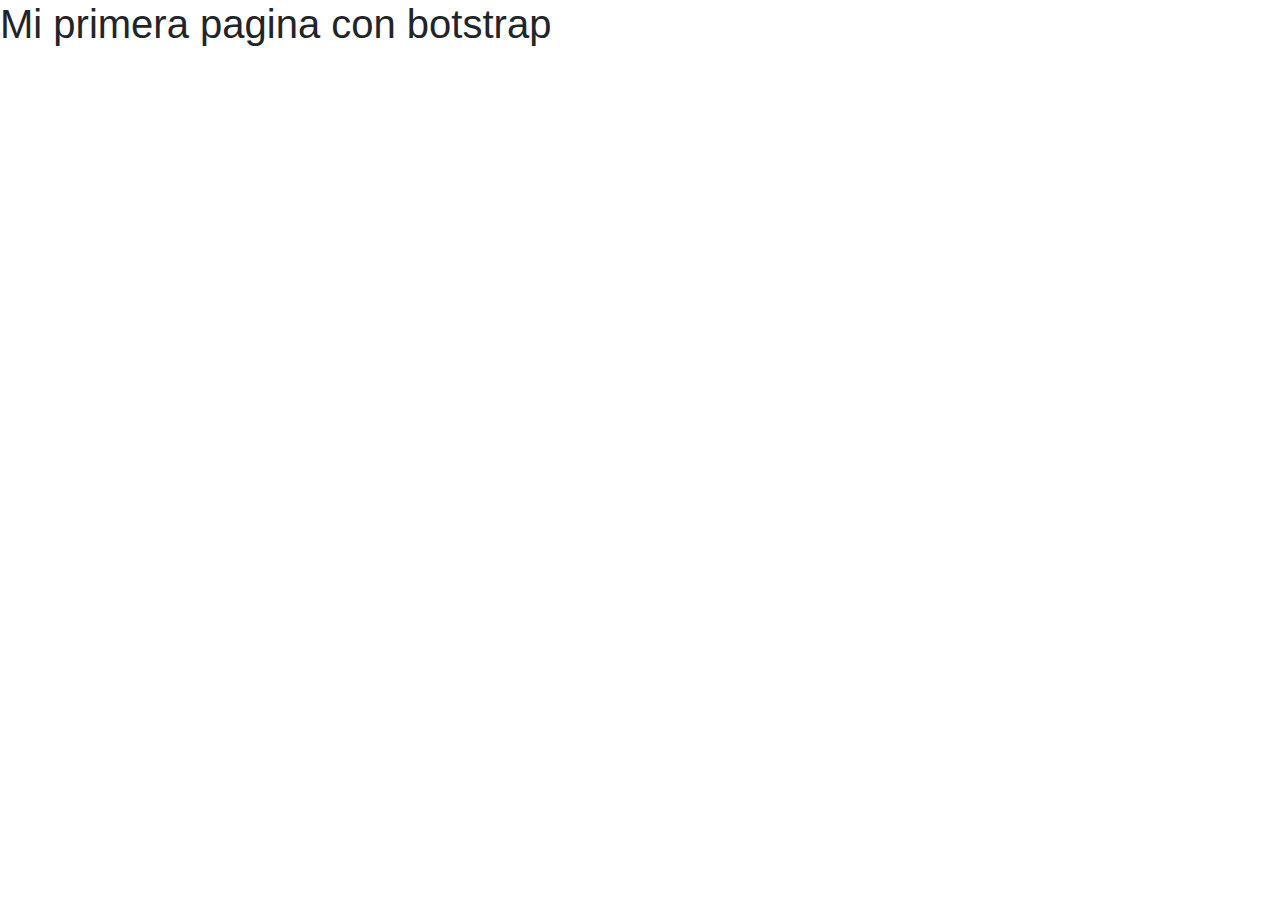
==== bootstrapejemplo.html @ 8c164c1c "relativas y posiciones" ====
<!DOCTYPE html>
<html lang="en">
<head>
    <meta charset="UTF-8">
    <meta name="viewport" content="width=device-width, initial-scale=1.0">
    <link rel="stylesheet" href="https://stackpath.bootstrapcdn.com/bootstrap/4.5.2/css/bootstrap.min.css" integrity="sha384-JcKb8q3iqJ61gNV9KGb8thSsNjpSL0n8PARn9HuZOnIxN0hoP+VmmDGMN5t9UJ0Z" crossorigin="anonymous">
    <title>botstrap</title>
</head>
<body>
    
    <header>
    <h1>Mi primera pagina con botstrap</h1>
    </header>

    <main>

    </main>

    <footer>

    </footer>
    
    <script src="https://code.jquery.com/jquery-3.5.1.slim.min.js" integrity="sha384-DfXdz2htPH0lsSSs5nCTpuj/zy4C+OGpamoFVy38MVBnE+IbbVYUew+OrCXaRkfj" crossorigin="anonymous"></script>
    <script src="https://cdn.jsdelivr.net/npm/popper.js@1.16.1/dist/umd/popper.min.js" integrity="sha384-9/reFTGAW83EW2RDu2S0VKaIzap3H66lZH81PoYlFhbGU+6BZp6G7niu735Sk7lN" crossorigin="anonymous"></script>
    <script src="https://stackpath.bootstrapcdn.com/bootstrap/4.5.2/js/bootstrap.min.js" integrity="sha384-B4gt1jrGC7Jh4AgTPSdUtOBvfO8shuf57BaghqFfPlYxofvL8/KUEfYiJOMMV+rV" crossorigin="anonymous"></script>    
</body>
</html>
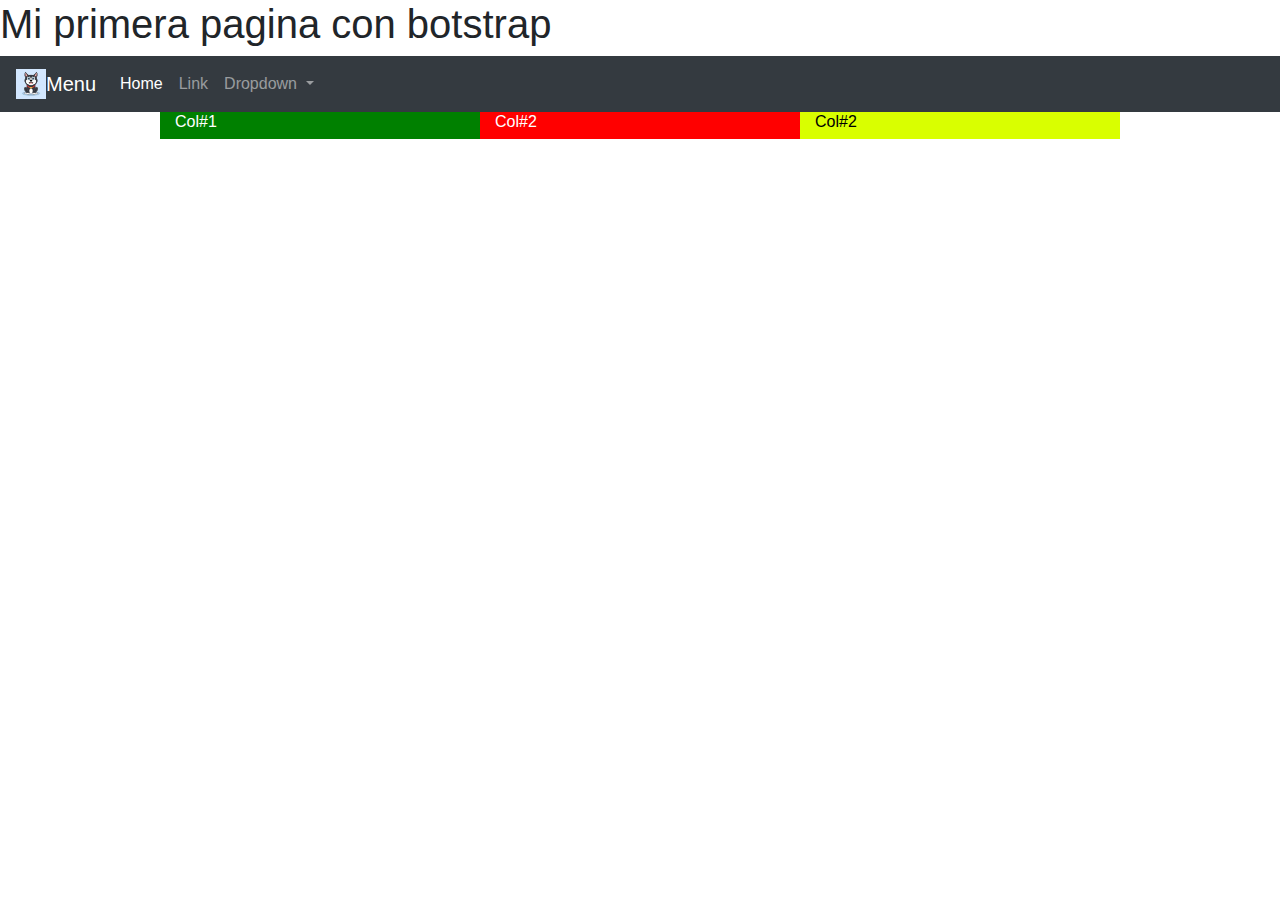
==== commit 461d0461: "menus en bootstrap" ====
--- a/bootstrapejemplo.html
+++ b/bootstrapejemplo.html
@@ -4,15 +4,71 @@
     <meta charset="UTF-8">
     <meta name="viewport" content="width=device-width, initial-scale=1.0">
     <link rel="stylesheet" href="https://stackpath.bootstrapcdn.com/bootstrap/4.5.2/css/bootstrap.min.css" integrity="sha384-JcKb8q3iqJ61gNV9KGb8thSsNjpSL0n8PARn9HuZOnIxN0hoP+VmmDGMN5t9UJ0Z" crossorigin="anonymous">
+    <link rel="stylesheet" href="estilosboostrap.css">
     <title>botstrap</title>
 </head>
 <body>
     
     <header>
     <h1>Mi primera pagina con botstrap</h1>
+
+    <nav class="navbar navbar-expand-lg navbar-dark bg-dark"> <!--si quiero cambiar el fonso del menu se quita el bg y se pone una clase css que yo quiera.-->
+        <img src="img/images.jpg" width="30" height="30" alt="" loading="lazy">
+        <a class="navbar-brand" href="index.html">Menu</a>
+        <button class="navbar-toggler" type="button" data-toggle="collapse" data-target="#navbarSupportedContent" aria-controls="navbarSupportedContent" aria-expanded="false" aria-label="Toggle navigation">
+          <span class="navbar-toggler-icon"></span>
+        </button>
+      
+        <div class="collapse navbar-collapse" id="navbarSupportedContent">
+          <ul class="navbar-nav mr-auto">
+            <li class="nav-item active"> <!--el active mantiene la letra encendida-->
+              <a class="nav-link" href="#">Home <span class="sr-only">(current)</span></a>
+            </li>
+            <li class="nav-item">
+              <a class="nav-link" href="#">Link</a>
+            </li>
+            <li class="nav-item dropdown">
+              <a class="nav-link dropdown-toggle" href="#" id="navbarDropdown" role="button" data-toggle="dropdown" aria-haspopup="true" aria-expanded="false">
+                Dropdown
+              </a>
+              <div class="dropdown-menu" aria-labelledby="navbarDropdown">
+                <a class="dropdown-item" href="#">Action</a>
+                <a class="dropdown-item" href="#">Another action</a>
+                <div class="dropdown-divider"></div>
+                <a class="dropdown-item" href="#">Something else here</a>
+              </div>
+            </li>
+          </ul>
+        </div>
+      </nav>
+
     </header>
 
     <main>
+
+        <div class="container-fluid">
+
+            <div class="row justify-content-center"> <!--centra las filas en la pantalla-->
+
+                <div class="col-12 col-md-3 color"> <!--la palabra col-1 da el ancho de la columna, puede ser de 1 a 12, recordar que no mas de 12 columnas-->
+
+                    <h6>Col#1</h6>
+
+                </div>
+                <div class="col-12 col-md-3 color2"> <!--col-12: define a tamaños pequeños 12, col-md-4: define a los tamaños medianos 4-->
+
+                    <h6>Col#2</h6>
+
+                </div>
+                <div class="col-12 col-md-3 color3">
+
+                    <h6>Col#2</h6>
+
+                </div>
+
+            </div>
+
+        </div>
 
     </main>
 
@@ -22,6 +78,6 @@
     
     <script src="https://code.jquery.com/jquery-3.5.1.slim.min.js" integrity="sha384-DfXdz2htPH0lsSSs5nCTpuj/zy4C+OGpamoFVy38MVBnE+IbbVYUew+OrCXaRkfj" crossorigin="anonymous"></script>
     <script src="https://cdn.jsdelivr.net/npm/popper.js@1.16.1/dist/umd/popper.min.js" integrity="sha384-9/reFTGAW83EW2RDu2S0VKaIzap3H66lZH81PoYlFhbGU+6BZp6G7niu735Sk7lN" crossorigin="anonymous"></script>
-    <script src="https://stackpath.bootstrapcdn.com/bootstrap/4.5.2/js/bootstrap.min.js" integrity="sha384-B4gt1jrGC7Jh4AgTPSdUtOBvfO8shuf57BaghqFfPlYxofvL8/KUEfYiJOMMV+rV" crossorigin="anonymous"></script>    
+    <script src="https://stackpath.bootstrapcdn.com/bootstrap/4.5.2/js/bootstrap.min.js" integrity="sha384-B4gt1jrGC7Jh4AgTPSdUtOBvfO8shuf57BaghqFfPlYxofvL8/KUEfYiJOMMV+rV" crossorigin="anonymous"></script>
 </body>
 </html>--- a/estilosboostrap.css
+++ b/estilosboostrap.css
@@ -0,0 +1,14 @@
+.color{
+    background-color: green;
+    color: white;
+}
+
+.color2{
+    background-color: rgb(255, 0, 0);
+    color: white;
+}
+
+.color3{
+    background-color: rgb(217, 255, 0);
+    color: rgb(0, 0, 0);
+}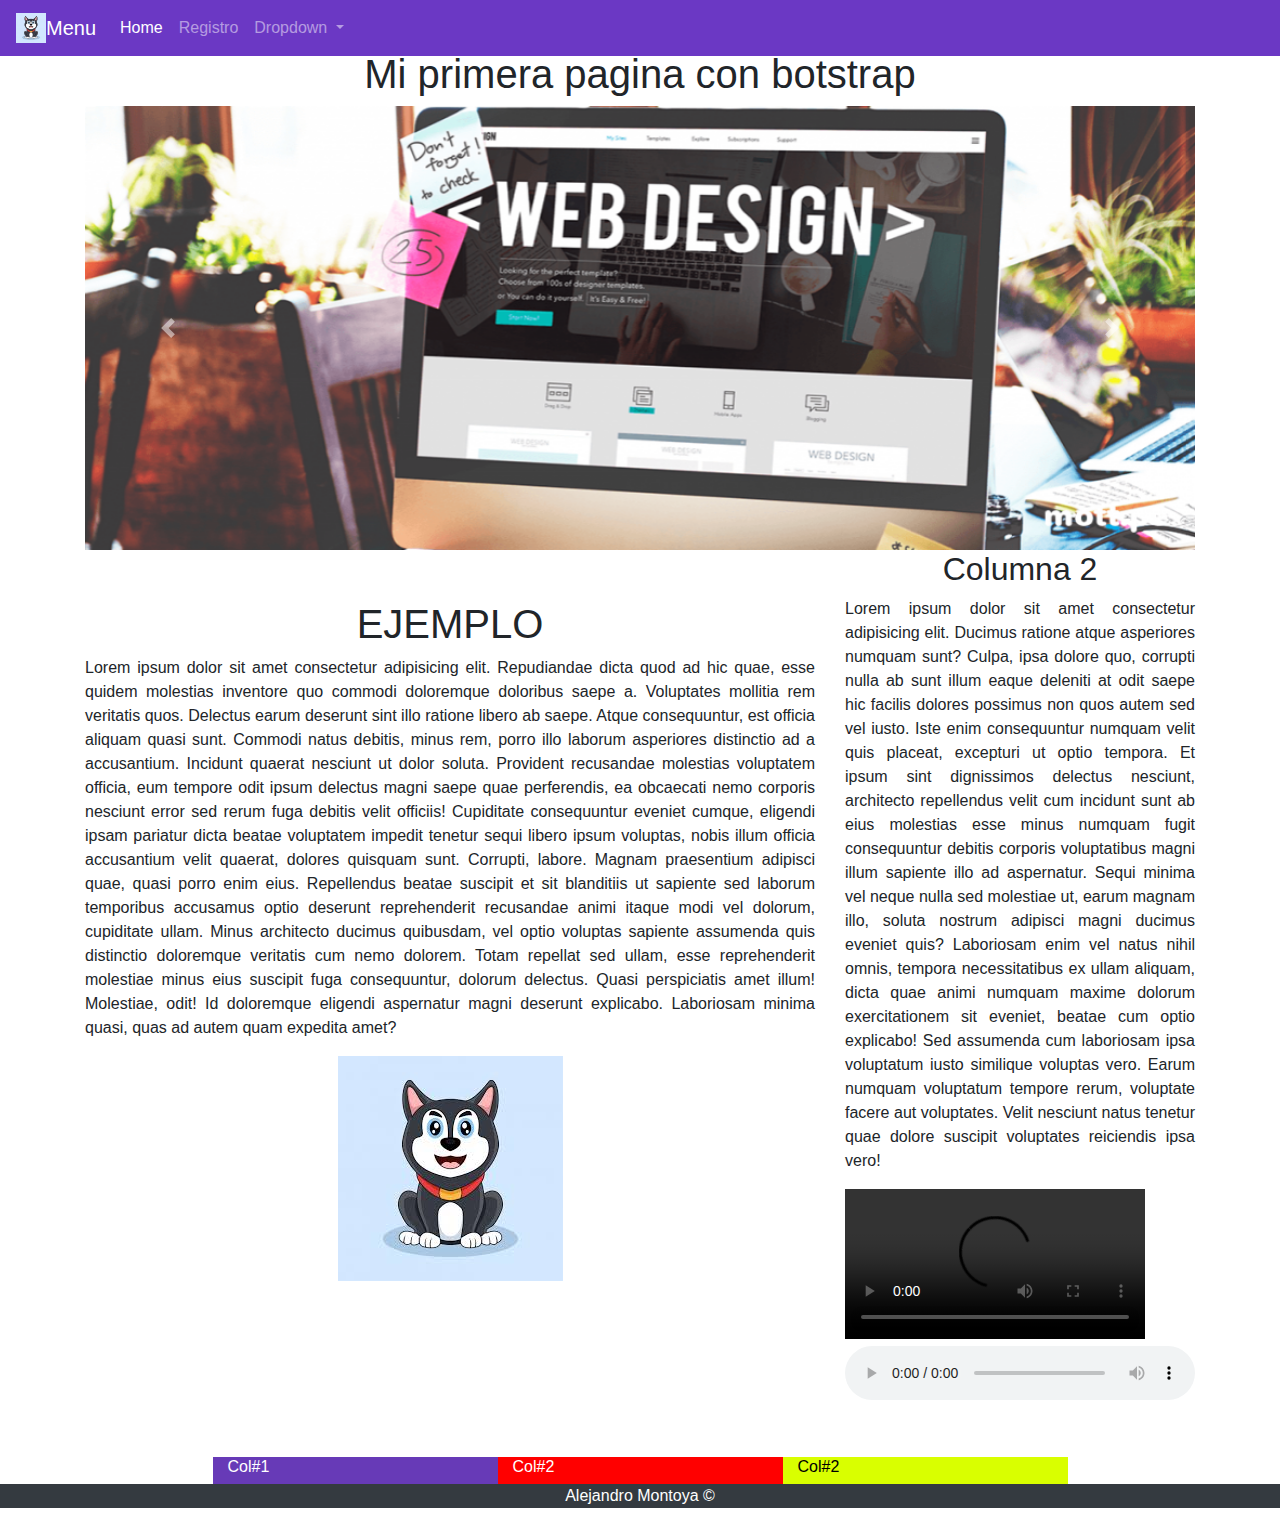
==== commit cbb73739: "nuevos temas de bootstrap" ====
--- a/bootstrapejemplo.html
+++ b/bootstrapejemplo.html
@@ -10,22 +10,20 @@
 <body>
     
     <header>
-    <h1>Mi primera pagina con botstrap</h1>
-
-    <nav class="navbar navbar-expand-lg navbar-dark bg-dark"> <!--si quiero cambiar el fonso del menu se quita el bg y se pone una clase css que yo quiera.-->
+    <nav class="navbar navbar-expand-lg navbar-dark banner fixed-top"> <!--si quiero cambiar el fonso del menu se quita el bg y se pone una clase css que yo quiera.--><!--fixed-top sirve apra dejar anclado la barra de navegacion-->
         <img src="img/images.jpg" width="30" height="30" alt="" loading="lazy">
         <a class="navbar-brand" href="index.html">Menu</a>
         <button class="navbar-toggler" type="button" data-toggle="collapse" data-target="#navbarSupportedContent" aria-controls="navbarSupportedContent" aria-expanded="false" aria-label="Toggle navigation">
           <span class="navbar-toggler-icon"></span>
         </button>
-      
+
         <div class="collapse navbar-collapse" id="navbarSupportedContent">
           <ul class="navbar-nav mr-auto">
             <li class="nav-item active"> <!--el active mantiene la letra encendida-->
               <a class="nav-link" href="#">Home <span class="sr-only">(current)</span></a>
             </li>
             <li class="nav-item">
-              <a class="nav-link" href="#">Link</a>
+              <a class="nav-link" href="registro.html">Registro</a>
             </li>
             <li class="nav-item dropdown">
               <a class="nav-link dropdown-toggle" href="#" id="navbarDropdown" role="button" data-toggle="dropdown" aria-haspopup="true" aria-expanded="false">
@@ -41,12 +39,59 @@
           </ul>
         </div>
       </nav>
-
+      <h1>Mi primera pagina con botstrap</h1>
     </header>
 
     <main>
 
-        <div class="container-fluid">
+      <div class="container">
+        <div class="row">
+          <div class="col-12">
+            <div id="carouselExampleFade" class="carousel slide carousel-fade" data-ride="carousel"> <!--si el carrusel se mete dentro de unas cajas se adapta mejor a la pagina si no se cuenta con la resolicon adecuada-->
+              <div class="carousel-inner">
+                <div class="carousel-item active">
+                  <img src="img/web1.png" class="d-block w-100" alt=""><!--las imagenes debens er por sobre 2mil px o minimo 1200 y todas iguales.-->
+                </div>
+                <div class="carousel-item">
+                  <img src="img/web2.jpg" class="d-block w-100" alt="">
+                </div>
+              </div>
+              <a class="carousel-control-prev" href="#carouselExampleFade" role="button" data-slide="prev">
+                <span class="carousel-control-prev-icon" aria-hidden="true"></span>
+                <span class="sr-only">Previous</span>
+              </a>
+              <a class="carousel-control-next" href="#carouselExampleFade" role="button" data-slide="next">
+                <span class="carousel-control-next-icon" aria-hidden="true"></span>
+                <span class="sr-only">Next</span>
+              </a>
+            </div>
+          </div>
+        </div>
+      </div>
+
+      <div class="container">
+        <div class="row">
+          <div class="col-12 col-md-8">
+            <h1 class="text-center">EJEMPLO</h1>
+            <p class="text-justify">Lorem ipsum dolor sit amet consectetur adipisicing elit. Repudiandae dicta quod ad hic quae, esse quidem molestias inventore quo commodi doloremque doloribus saepe a. Voluptates mollitia rem veritatis quos. Delectus earum deserunt sint illo ratione libero ab saepe. Atque consequuntur, est officia aliquam quasi sunt. Commodi natus debitis, minus rem, porro illo laborum asperiores distinctio ad a accusantium. Incidunt quaerat nesciunt ut dolor soluta. Provident recusandae molestias voluptatem officia, eum tempore odit ipsum delectus magni saepe quae perferendis, ea obcaecati nemo corporis nesciunt error sed rerum fuga debitis velit officiis! Cupiditate consequuntur eveniet cumque, eligendi ipsam pariatur dicta beatae voluptatem impedit tenetur sequi libero ipsum voluptas, nobis illum officia accusantium velit quaerat, dolores quisquam sunt. Corrupti, labore. Magnam praesentium adipisci quae, quasi porro enim eius. Repellendus beatae suscipit et sit blanditiis ut sapiente sed laborum temporibus accusamus optio deserunt reprehenderit recusandae animi itaque modi vel dolorum, cupiditate ullam. Minus architecto ducimus quibusdam, vel optio voluptas sapiente assumenda quis distinctio doloremque veritatis cum nemo dolorem. Totam repellat sed ullam, esse reprehenderit molestiae minus eius suscipit fuga consequuntur, dolorum delectus. Quasi perspiciatis amet illum! Molestiae, odit! Id doloremque eligendi aspernatur magni deserunt explicabo. Laboriosam minima quasi, quas ad autem quam expedita amet?</p>
+
+            <img src="img\images.jpg" alt="" class="mx-auto d-block"> <!--mx-auto, M es de margin, X es el eje-->
+            <!--en pantallas pequeñas se pone img-fluid-->
+          </div>
+          <div class="col-12 col-md-4"> 
+            <h2 class="text-center">Columna 2</h2>
+            <p class="text-justify">
+              Lorem ipsum dolor sit amet consectetur adipisicing elit. Ducimus ratione atque asperiores numquam sunt? Culpa, ipsa dolore quo, corrupti nulla ab sunt illum eaque deleniti at odit saepe hic facilis dolores possimus non quos autem sed vel iusto. Iste enim consequuntur numquam velit quis placeat, excepturi ut optio tempora. Et ipsum sint dignissimos delectus nesciunt, architecto repellendus velit cum incidunt sunt ab eius molestias esse minus numquam fugit consequuntur debitis corporis voluptatibus magni illum sapiente illo ad aspernatur. Sequi minima vel neque nulla sed molestiae ut, earum magnam illo, soluta nostrum adipisci magni ducimus eveniet quis? Laboriosam enim vel natus nihil omnis, tempora necessitatibus ex ullam aliquam, dicta quae animi numquam maxime dolorum exercitationem sit eveniet, beatae cum optio explicabo! Sed assumenda cum laboriosam ipsa voluptatum iusto similique voluptas vero. Earum numquam voluptatum tempore rerum, voluptate facere aut voluptates. Velit nesciunt natus tenetur quae dolore suscipit voluptates reiciendis ipsa vero!
+            </p>
+            <video src="" controls class="img-fluid"></video> <!--el img-fluid tambien funciona en videos y archivos de audio para daptarlo-->
+            <audio src="" controls class="w-100"></audio>
+          </div>
+        </div>
+      </div>
+
+
+      <!--CONTENEDORES-->
+        <div class="container">
 
             <div class="row justify-content-center"> <!--centra las filas en la pantalla-->
 
@@ -72,8 +117,8 @@
 
     </main>
 
-    <footer>
-
+    <footer class="bg-dark text-center text-white">
+      <p>Alejandro Montoya &copy;</p>
     </footer>
     
     <script src="https://code.jquery.com/jquery-3.5.1.slim.min.js" integrity="sha384-DfXdz2htPH0lsSSs5nCTpuj/zy4C+OGpamoFVy38MVBnE+IbbVYUew+OrCXaRkfj" crossorigin="anonymous"></script>
--- a/estilosboostrap.css
+++ b/estilosboostrap.css
@@ -1,14 +1,26 @@
 .color{
-    background-color: green;
+    background-color: #673ab7;
     color: white;
+    margin-top: 50px;
 }
 
 .color2{
     background-color: rgb(255, 0, 0);
     color: white;
+    margin-top: 50px;
 }
 
 .color3{
     background-color: rgb(217, 255, 0);
     color: rgb(0, 0, 0);
+    margin-top: 50px;
+}
+
+.banner{
+        background-color: #6b38c4;
+        color: white;
+}
+h1{
+    margin-top: 50px;
+    text-align: center;
 }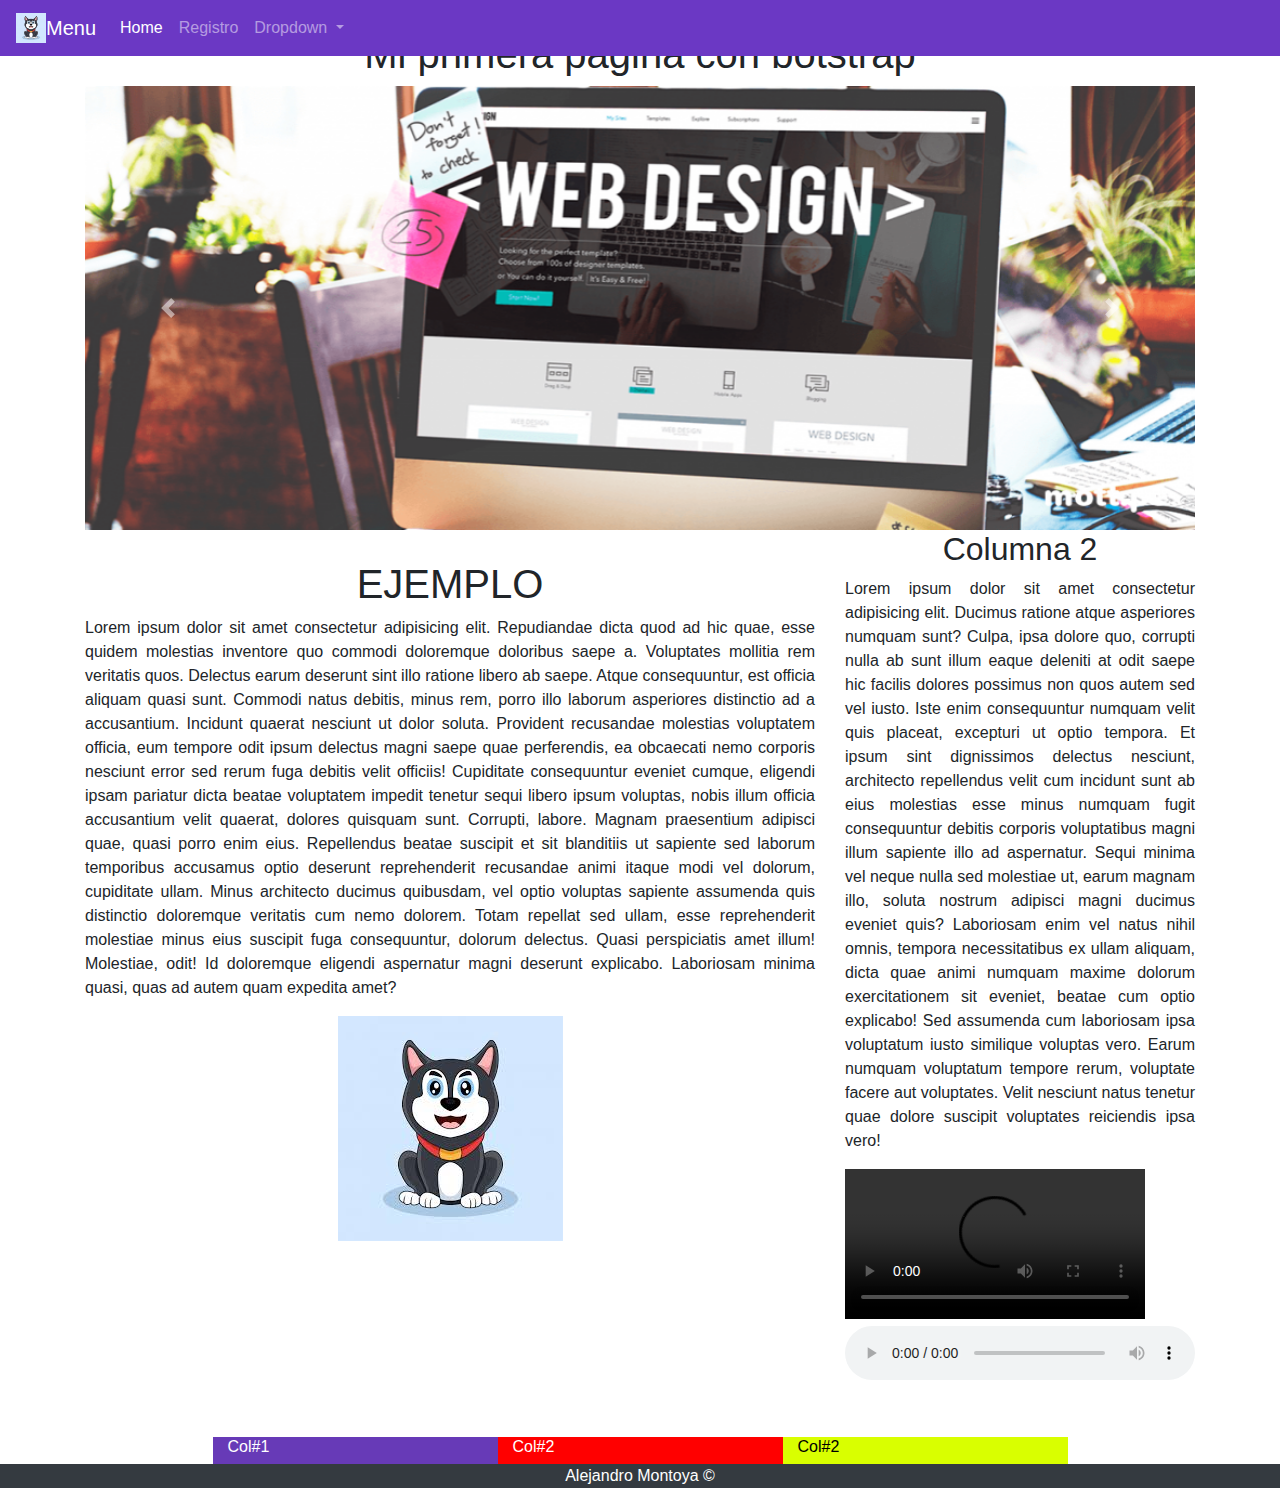
==== commit ddc60778: "ultimas cosas de bootstrap" ====
--- a/bootstrapejemplo.html
+++ b/bootstrapejemplo.html
@@ -50,7 +50,7 @@
             <div id="carouselExampleFade" class="carousel slide carousel-fade" data-ride="carousel"> <!--si el carrusel se mete dentro de unas cajas se adapta mejor a la pagina si no se cuenta con la resolicon adecuada-->
               <div class="carousel-inner">
                 <div class="carousel-item active">
-                  <img src="img/web1.png" class="d-block w-100" alt=""><!--las imagenes debens er por sobre 2mil px o minimo 1200 y todas iguales.-->
+                  <img src="img/web1.png" class="d-block w-100" alt=""><!--las imagenes deben ser por sobre 2mil px o minimo 1200 y todas iguales.-->
                 </div>
                 <div class="carousel-item">
                   <img src="img/web2.jpg" class="d-block w-100" alt="">
@@ -78,6 +78,7 @@
             <img src="img\images.jpg" alt="" class="mx-auto d-block"> <!--mx-auto, M es de margin, X es el eje-->
             <!--en pantallas pequeñas se pone img-fluid-->
           </div>
+          
           <div class="col-12 col-md-4"> 
             <h2 class="text-center">Columna 2</h2>
             <p class="text-justify">
--- a/estilosboostrap.css
+++ b/estilosboostrap.css
@@ -21,6 +21,6 @@
         color: white;
 }
 h1{
-    margin-top: 50px;
+    margin-top: 30px;
     text-align: center;
 }